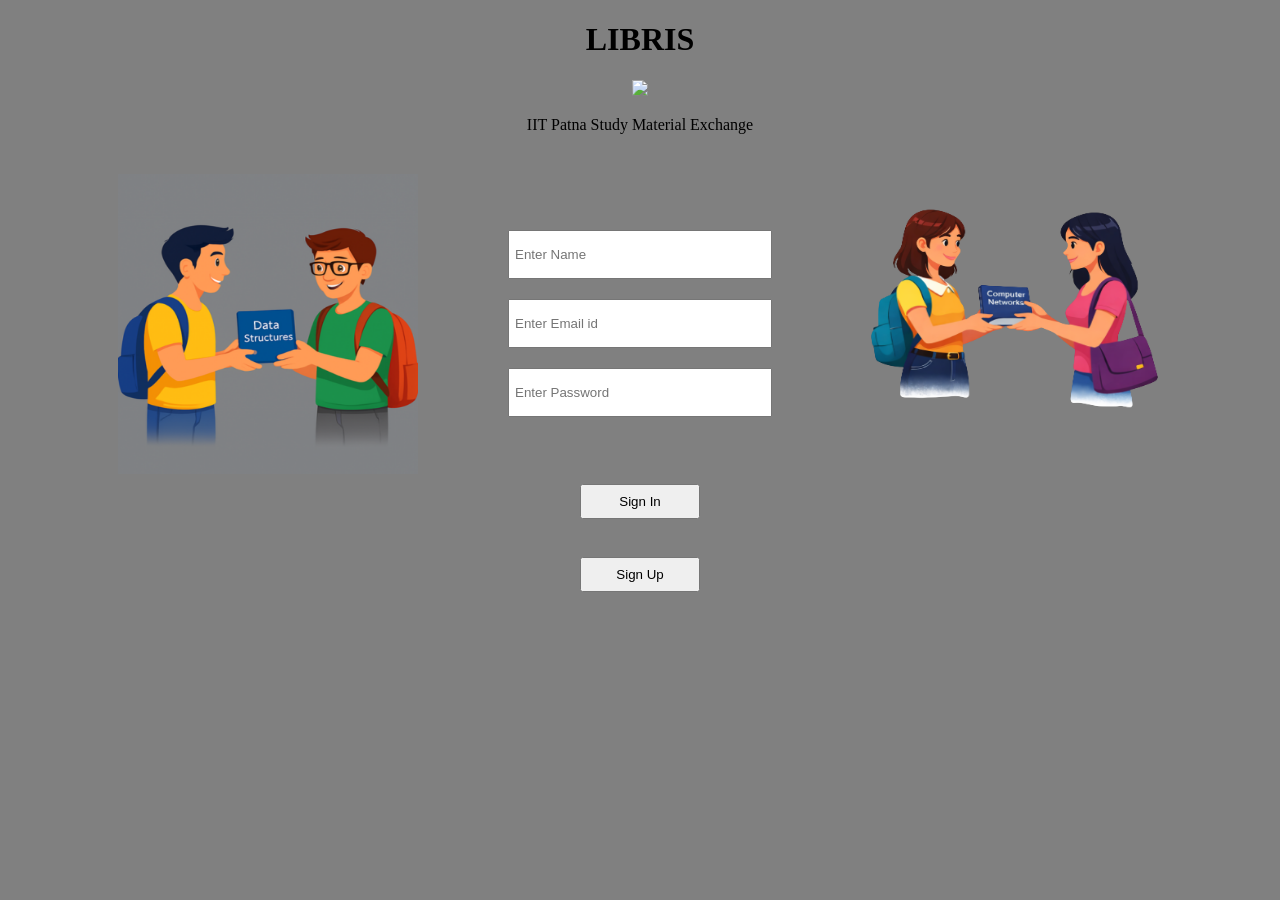
==== index.html @ 408f3877 "first upload of login page" ====
<!DOCTYPE html>
<html lang="en">
<head>
    <meta charset="UTF-8">
    <meta name="viewport" content="width=device-width, initial-scale=1.0">
    <title>LIBRIS - IIT Patna Study Material Exchange</title>
    <link rel = "stylesheet" href ="style.css">
</head>
<body>
    <h1>LIBRIS </h1>
    <img src = "https://thumbs.dreamstime.com/b/academic-logo-educational-institutions-vector-illustration-professional-designed-featuring-sleek-modern-style-360115837.jpg" class = "logo" >
    <p>IIT Patna Study Material Exchange </p> 
    <div class=" main">
    <img src = "boy.png" class = "leftimg">
    <form >
        <input type = "name" type = "text" placeholder = "Enter Name" required> 


        <input type = "email" type = "email" placeholder = "Enter Email id " required>


        <input type = "password" type = "password" placeholder = "Enter Password" required>
        
    </form>
    <img src = "girl.png" class = "rightimg">
    </div>
    <button type = "ssignin">Sign In</button><br><br>
    <button type = "ssignup">Sign Up</button>
    
</body>
</html>
---- style.css ----
.main{
    display:flex;
    justify-content:center;
    align-items:center;
    gap:80px;
    margin-top:40px;
}
body{
    text-align:center;
    background-color:grey
    
}


.logo{
    
    width:80px;
}


form{
    display:flex;
    flex-direction:column;
}
input{
    height:35px;
    width:250px;
    margin:10px;
    padding:5px;
}

.leftimg{
    width:300px;
    height:300px;
}
.rightimg{
    width:300px;
    height:300px;
}
button{
    width:120px;
    height:35px;
    margin:10px auto;
}
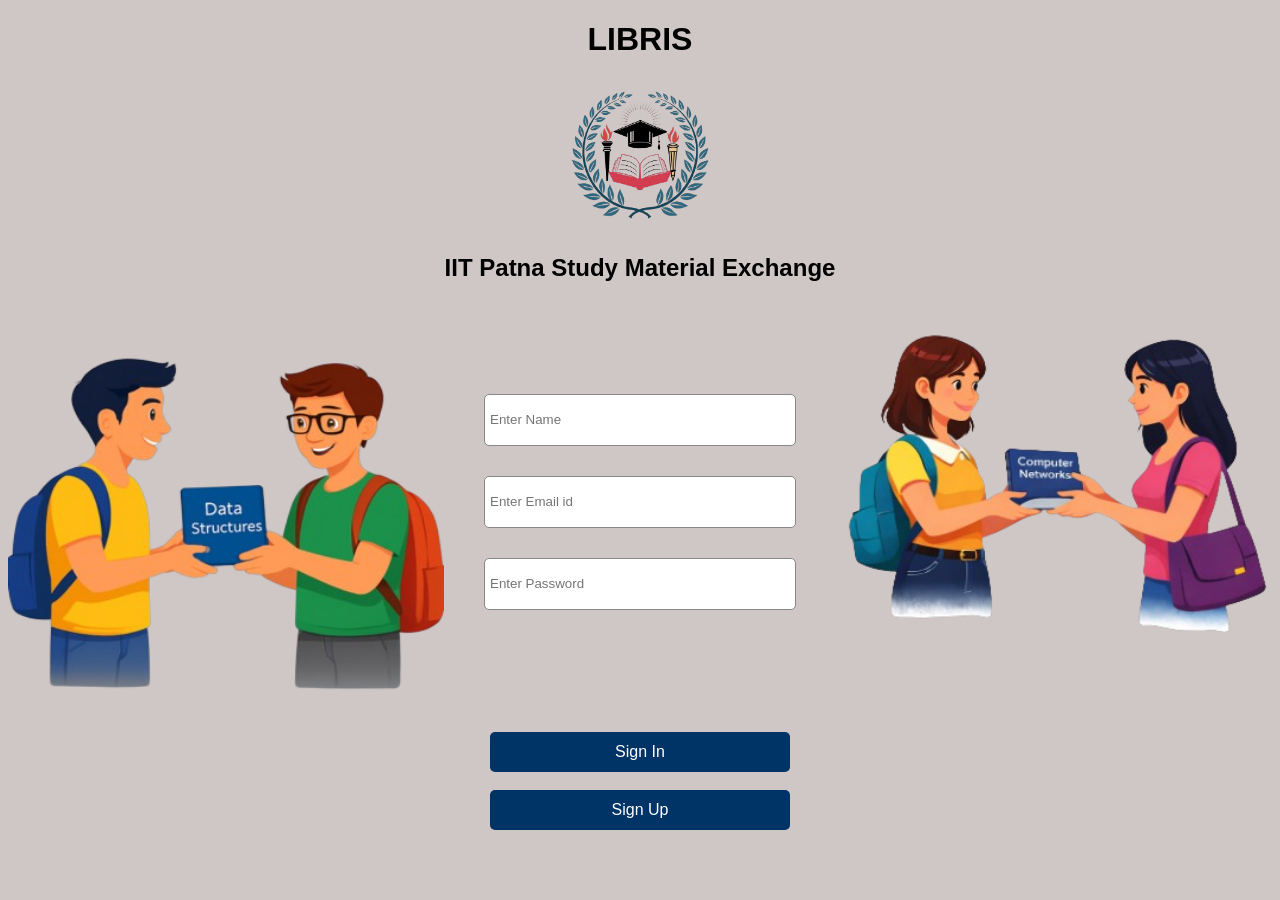
==== commit 4f506069: "general bug fix" ====
--- a/index.html
+++ b/index.html
@@ -7,25 +7,27 @@
     <link rel = "stylesheet" href ="style.css">
 </head>
 <body>
-    <h1>LIBRIS </h1>
-    <img src = "https://thumbs.dreamstime.com/b/academic-logo-educational-institutions-vector-illustration-professional-designed-featuring-sleek-modern-style-360115837.jpg" class = "logo" >
-    <p>IIT Patna Study Material Exchange </p> 
-    <div class=" main">
-    <img src = "boy.png" class = "leftimg">
-    <form >
-        <input type = "name" type = "text" placeholder = "Enter Name" required> 
+    <div class="header">
+        <h1 style="font-family:Arial">LIBRIS </h1>
+        <img src = "logo.png" class = "logo" >
+        <h2 style="margin:0px; font-family:Arial">IIT Patna Study Material Exchange </h2>
+    </div>
+    <div class="main">
+        <img src = "boy.png" class = "leftimg">
+        <form >
+            <input type = "name" type = "text" placeholder = "Enter Name" required> 
 
 
-        <input type = "email" type = "email" placeholder = "Enter Email id " required>
+            <input type = "email" type = "email" placeholder = "Enter Email id " required>
 
 
-        <input type = "password" type = "password" placeholder = "Enter Password" required>
-        
-    </form>
-    <img src = "girl.png" class = "rightimg">
+            <input type = "password" type = "password" placeholder = "Enter Password" required>
+            
+        </form>
+        <img src = "girl.png" class = "rightimg">
     </div>
-    <button type = "ssignin">Sign In</button><br><br>
-    <button type = "ssignup">Sign Up</button>
-    
+    <button type = "ssignin" class="btn-up">Sign In</button><br><br>
+    <button type = "ssignup" class="btn-up">Sign Up</button>
+
 </body>
 </html>
--- a/style.css
+++ b/style.css
@@ -3,19 +3,27 @@
     display:flex;
     justify-content:center;
     align-items:center;
-    gap:80px;
-    margin-top:40px;
+    /* padding-top:20px; */
+    gap:30px; 
+    
 }
 body{
     text-align:center;
-    background-color:grey
+    background-color:rgb(207, 198, 198)
     
 }
 
+.header{
+    /* margin-bottom: 10px;  */
+    text-align: center;
+}
 
 .logo{
     
-    width:80px;
+    width:150px;
+    height: 150px;
+    object-fit: cover;
+    margin-bottom: 20px;
 }
 
 
@@ -24,22 +32,50 @@
     flex-direction:column;
 }
 input{
-    height:35px;
-    width:250px;
+    height:40px;
+    width:300px;
     margin:10px;
+    margin-bottom: 20px;
     padding:5px;
+    border:1px solid #898787;
+    border-radius:5px;
 }
 
 .leftimg{
-    width:300px;
-    height:300px;
+    width:450px;
+    height:450px;
 }
 .rightimg{
-    width:300px;
-    height:300px;
+    width:450px;
+    height: 450px;
 }
-button{
-    width:120px;
-    height:35px;
-    margin:10px auto;
+.btn-up {
+    background-color: #003366; /* IITP Blue */
+    color: white;
+    border: none;
+    font-size: 16px;
+    width: 300px;
+    height: 40px;
+    padding: 10px 20px;
+    border-radius: 5px;
+    cursor: pointer; 
+    transition: background-color 0.3s ease; 
+}
+
+.btn-up:hover {
+    background-color: #002244; 
+    transform: translateY(-1px); 
+}
+
+.btn-in {
+    background-color: #f0f0f0;
+    color: #333;
+    border: 1px solid #ccc;
+    cursor: pointer;
+    transition: all 0.3s ease;
+}
+
+.btn-in:hover {
+    background-color: #e0e0e0;
+    border-color: #bbb;
 }
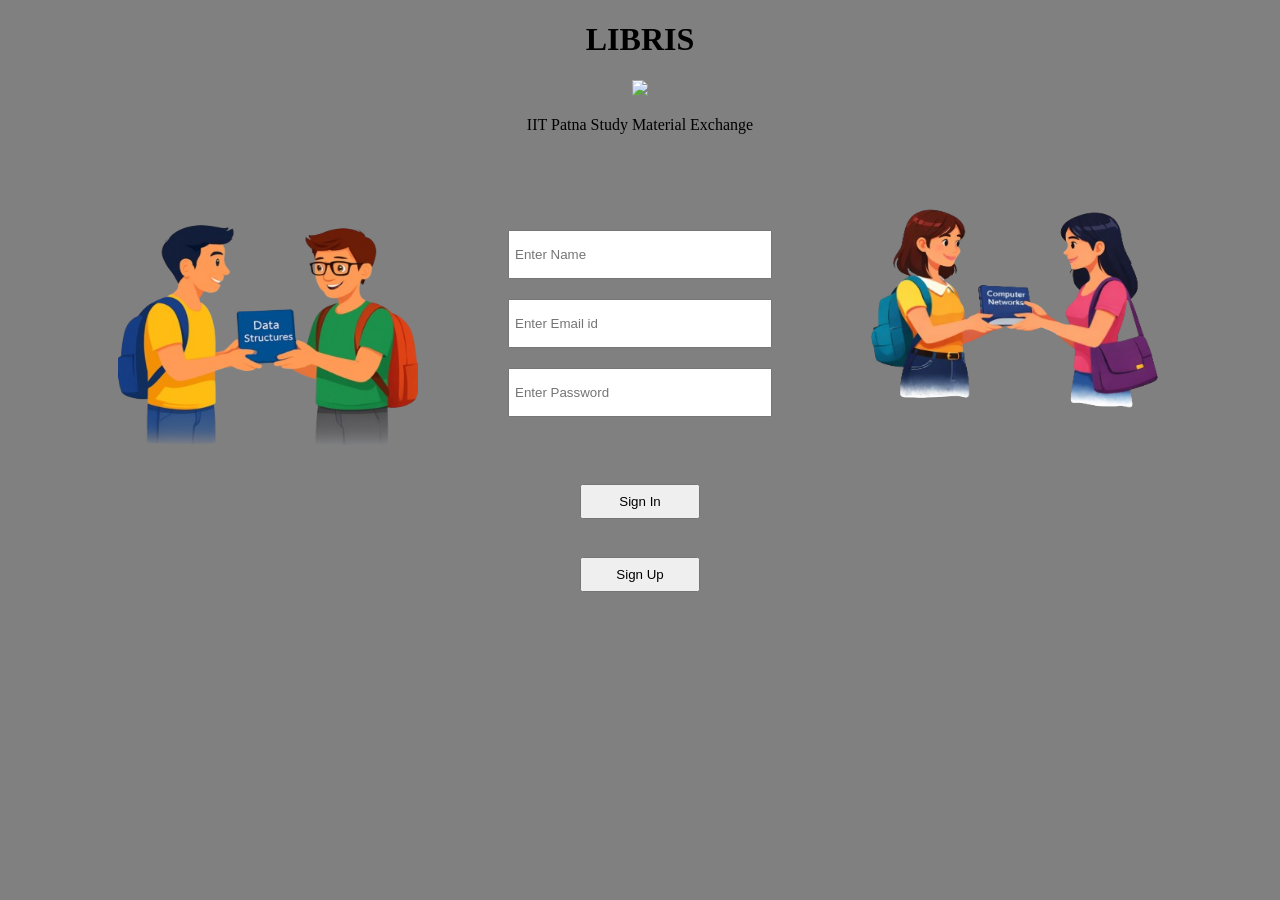
==== commit 95942ee9: "fixed css conflict" ====
--- a/index.html
+++ b/index.html
@@ -7,27 +7,25 @@
     <link rel = "stylesheet" href ="style.css">
 </head>
 <body>
-    <div class="header">
-        <h1 style="font-family:Arial">LIBRIS </h1>
-        <img src = "logo.png" class = "logo" >
-        <h2 style="margin:0px; font-family:Arial">IIT Patna Study Material Exchange </h2>
-    </div>
-    <div class="main">
-        <img src = "boy.png" class = "leftimg">
-        <form >
-            <input type = "name" type = "text" placeholder = "Enter Name" required> 
+    <h1>LIBRIS </h1>
+    <img src = "https://thumbs.dreamstime.com/b/academic-logo-educational-institutions-vector-illustration-professional-designed-featuring-sleek-modern-style-360115837.jpg" class = "logo" >
+    <p>IIT Patna Study Material Exchange </p> 
+    <div class=" main">
+    <img src = "boy.png" class = "leftimg">
+    <form >
+        <input type = "name" type = "text" placeholder = "Enter Name" required> 
 
 
-            <input type = "email" type = "email" placeholder = "Enter Email id " required>
+        <input type = "email" type = "email" placeholder = "Enter Email id " required>
 
 
-            <input type = "password" type = "password" placeholder = "Enter Password" required>
-            
-        </form>
-        <img src = "girl.png" class = "rightimg">
+        <input type = "password" type = "password" placeholder = "Enter Password" required>
+        
+    </form>
+    <img src = "girl.png" class = "rightimg">
     </div>
-    <button type = "ssignin" class="btn-up">Sign In</button><br><br>
-    <button type = "ssignup" class="btn-up">Sign Up</button>
-
+    <button type = "ssignin">Sign In</button><br><br>
+    <button type = "ssignup">Sign Up</button>
+    
 </body>
 </html>
--- a/style.css
+++ b/style.css
@@ -1,81 +1,89 @@
-
-.main{
-    display:flex;
-    justify-content:center;
-    align-items:center;
-    /* padding-top:20px; */
-    gap:30px; 
-    
-}
-body{
-    text-align:center;
-    background-color:rgb(207, 198, 198)
-    
-}
-
-.header{
-    /* margin-bottom: 10px;  */
-    text-align: center;
-}
-
-.logo{
-    
-    width:150px;
-    height: 150px;
-    object-fit: cover;
-    margin-bottom: 20px;
-}
-
-
-form{
-    display:flex;
-    flex-direction:column;
-}
-input{
-    height:40px;
-    width:300px;
-    margin:10px;
-    margin-bottom: 20px;
-    padding:5px;
-    border:1px solid #898787;
-    border-radius:5px;
-}
-
-.leftimg{
-    width:450px;
-    height:450px;
-}
-.rightimg{
-    width:450px;
-    height: 450px;
-}
-.btn-up {
-    background-color: #003366; /* IITP Blue */
-    color: white;
-    border: none;
-    font-size: 16px;
-    width: 300px;
-    height: 40px;
-    padding: 10px 20px;
-    border-radius: 5px;
-    cursor: pointer; 
-    transition: background-color 0.3s ease; 
-}
-
-.btn-up:hover {
-    background-color: #002244; 
-    transform: translateY(-1px); 
-}
-
-.btn-in {
-    background-color: #f0f0f0;
-    color: #333;
-    border: 1px solid #ccc;
-    cursor: pointer;
-    transition: all 0.3s ease;
-}
-
-.btn-in:hover {
-    background-color: #e0e0e0;
-    border-color: #bbb;
+.main{
+    display:flex;
+    justify-content:center;
+    align-items:center;
+    gap:80px;
+    margin-top:40px;
+}
+body{
+    text-align:center;
+    background-color:grey
+    
+}
+
+
+.logo{
+    
+    width:80px;
+}
+
+
+form{
+    display:flex;
+    flex-direction:column;
+}
+input{
+    height:35px;
+    width:250px;
+    margin:10px;
+    padding:5px;
+}
+
+.leftimg{
+    width:300px;
+    height:300px;
+}
+.rightimg{
+    width:300px;
+    height:300px;
+}
+button{
+    width:120px;
+    height:35px;
+    margin:10px auto;
+}
+
+.main{
+    display:flex;
+    justify-content:center;
+    align-items:center;
+    gap:80px;
+    margin-top:40px;
+}
+body{
+    text-align:center;
+    background-color:grey
+    
+}
+
+
+.logo{
+    
+    width:80px;
+}
+
+
+form{
+    display:flex;
+    flex-direction:column;
+}
+input{
+    height:35px;
+    width:250px;
+    margin:10px;
+    padding:5px;
+}
+
+.leftimg{
+    width:300px;
+    height:300px;
+}
+.rightimg{
+    width:300px;
+    height:300px;
+}
+button{
+    width:120px;
+    height:35px;
+    margin:10px auto;
 }
